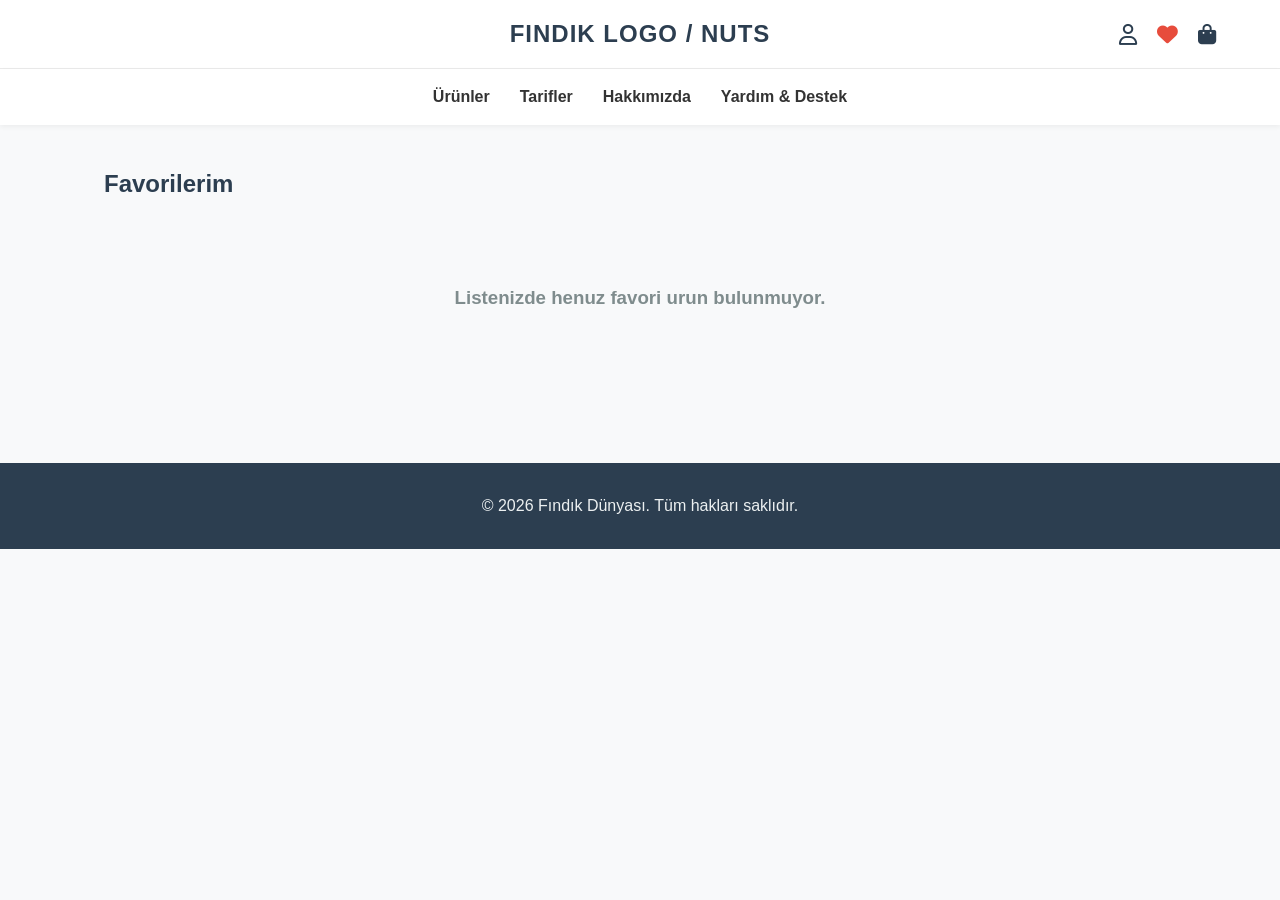
==== sayfalar/favoriler.html @ 3732c680 "ilk commit" ====
<!DOCTYPE html>
<html lang="tr">
<head>
    <meta charset="UTF-8">
    <meta name="viewport" content="width=device-width, initial-scale=1.0">
    <title>Fındık Dünyası | Favorilerim</title>
    <link rel="stylesheet" href="../css/style.css">
    <link rel="stylesheet" href="https://cdnjs.cloudflare.com/ajax/libs/font-awesome/6.0.0/css/all.min.css">
</head>
<body>

    <header>
        <div class="top-bar">
            <div class="left-spacer"></div>
            <div class="logo">
                <a href="../index.html">FINDIK LOGO / NUTS</a>
            </div>
            <div class="header-icons">
                <a href="giris-yap.html" title="Üye Ol/Giriş Yap"><i class="fa-regular fa-user"></i></a>
                <a href="favoriler.html" title="Favoriler" style="color: #e74c3c;"><i class="fa-solid fa-heart"></i></a>
                <a href="sepetim.html" title="Sepetim"><i class="fa-solid fa-bag-shopping"></i></a>
            </div>
        </div>
        <nav class="main-nav" id="mainNav">
            <ul>
                <li><a href="urunler.html">Ürünler</a></li>
                <li><a href="tarifler.html">Tarifler</a></li>
                <li><a href="hakkimizda.html">Hakkımızda</a></li>
                <li><a href="yardim-destek.html">Yardım & Destek</a></li>
            </ul>
        </nav>
    </header>

    <main style="padding: 40px 5%; max-width: 1200px; margin: 0 auto;">
        <h2 style="margin-bottom: 30px; color: #2c3e50;">Favorilerim</h2>
        
        <div class="product-grid" id="favori-grid">
            </div>
    </main>

    <footer>
        <div class="footer-content">
            <p>&copy; 2026 Fındık Dünyası. Tüm hakları saklıdır.</p>
        </div>
    </footer>
    <script src="../js/main.js"></script>
</body>
</html>
---- css/style.css ----
/* ==========================================================================
   1. GENEL AYARLAR
   ========================================================================== */
   html {
    scroll-behavior: smooth;
}
* {
    margin: 0;
    padding: 0;
    box-sizing: border-box;
}

body {
    font-family: "Segoe UI", Tahoma, Geneva, Verdana, sans-serif;
    background-color: #f8f9fa;
    color: #333;
    line-height: 1.6;
}

/* ==========================================================================
   2. ÜST BÖLÜM (HEADER) & LOGO ORTALAMA
   ========================================================================== */
.top-bar {
    display: flex;
    justify-content: space-between;
    align-items: center;
    padding: 15px 5%;
    background-color: #ffffff;
    border-bottom: 1px solid #eaeaea;
}

.top-bar > * {
    flex: 1; /* Sol boşluk, orta logo ve sağ ikonları eşit genişliğe böler */
}

.logo {
    text-align: center; 
}

.logo a {
    font-size: 1.5rem;
    font-weight: bold;
    text-decoration: none;
    color: #2c3e50;
    letter-spacing: 1px;
}

.header-icons {
    display: flex;
    justify-content: flex-end;
}

.header-icons a {
    color: #2c3e50;
    font-size: 1.3rem;
    margin-left: 20px;
    text-decoration: none;
    transition: color 0.3s;
}

.header-icons a:hover {
    color: #e67e22;
}

/* ==========================================================================
   3. NAVİGASYON MENÜSÜ 
   ========================================================================== */
.main-nav {
    background-color: #ffffff;
    padding: 15px 5%;
    box-shadow: 0 2px 5px rgba(0,0,0,0.05);
}

.main-nav ul {
    list-style: none;
    display: flex;
    justify-content: center; /* Menü yazılarını ortalar */
    gap: 30px;
}

.main-nav a {
    text-decoration: none;
    color: #333;
    font-weight: 600;
    transition: color 0.3s;
}

.main-nav a:hover {
    color: #e67e22;
}

/* ==========================================================================
   4. HOŞGELDİN BANNERI (HERO)
   ========================================================================== */
.hero-banner {
    background-color: #fdf3e7;
    text-align: center;
    padding: 60px 20px;
    margin-bottom: 40px;
}

.hero-banner h1 {
    font-size: 2.5rem;
    color: #8e44ad;
    margin-bottom: 10px;
}

.btn {
    display: inline-block;
    margin-top: 20px;
    padding: 12px 25px;
    background-color: #e67e22;
    color: #fff;
    text-decoration: none;
    border-radius: 5px;
    font-weight: bold;
    transition: background 0.3s;
    border: none;
    cursor: pointer;
}

.btn:hover {
    background-color: #d35400;
}

/* ==========================================================================
   5. ÜRÜN KARTLARI VE IZGARA (GRID) 
   ========================================================================== */
.best-sellers {
    padding: 0 5%;
    max-width: 1200px;
    margin: 0 auto;
}

.best-sellers h2 {
    text-align: center;
    margin-bottom: 30px;
    font-size: 2rem;
    color: #2c3e50;
}

.product-grid {
    display: grid;
    grid-template-columns: repeat(3, 1fr);
    gap: 25px;
}

.product-card {
    background-color: #ffffff;
    border: 1px solid #eee;
    border-radius: 10px;
    padding: 20px;
    text-align: center;
    transition: transform 0.3s, box-shadow 0.3s;
}

.product-card:hover {
    transform: translateY(-5px);
    box-shadow: 0 10px 20px rgba(0,0,0,0.08);
}

.product-card img {
    width: 100%;
    height: 250px;
    object-fit: cover;
    border-radius: 8px;
    margin-bottom: 15px;
    background-color: #eaeaea;
}

.product-card h3 {
    font-size: 1.3rem;
    color: #333;
    margin-bottom: 5px;
}

.product-card p {
    color: #7f8c8d;
    font-size: 0.95rem;
    margin-bottom: 15px;
}

.product-card .price {
    display: block;
    font-size: 1.5rem;
    font-weight: bold;
    color: #27ae60;
    margin-bottom: 20px;
}

.add-to-cart-btn {
    width: 100%;
    padding: 12px;
    background-color: #2c3e50;
    color: #fff;
    border: none;
    border-radius: 6px;
    font-size: 1rem;
    font-weight: 600;
    cursor: pointer;
    transition: background 0.3s;
}

.add-to-cart-btn:hover {
    background-color: #e67e22;
}

/* ==========================================================================
   6. SEPET SAYFASI
   ========================================================================== */
.cart-page {
    padding: 40px 5%;
}

.cart-container {
    max-width: 1000px;
    margin: 0 auto;
    background: #fff;
    padding: 30px;
    border-radius: 10px;
    box-shadow: 0 4px 15px rgba(0,0,0,0.05);
}

.cart-container h2 {
    text-align: center;
    margin-bottom: 30px;
    color: #2c3e50;
    letter-spacing: 2px;
}

.cart-table {
    width: 100%;
    border-collapse: collapse;
    margin-bottom: 30px;
}

.cart-table th, .cart-table td {
    padding: 15px;
    text-align: left;
    border-bottom: 1px solid #eaeaea;
}

.cart-table th {
    background-color: #f8f9fa;
    color: #333;
}

.product-info {
    display: flex;
    align-items: center;
    gap: 15px;
    font-weight: 500;
}

.img-placeholder {
    width: 50px;
    height: 50px;
    background-color: #eaeaea;
    border-radius: 5px;
    border: 1px solid #ccc;
}

.quantity-control {
    display: flex;
    align-items: center;
    gap: 10px;
}

.qty-btn {
    width: 30px;
    height: 30px;
    background: #f8f9fa;
    border: 1px solid #ccc;
    border-radius: 4px;
    cursor: pointer;
    font-size: 1.2rem;
    display: flex;
    justify-content: center;
    align-items: center;
}

.qty-btn:hover {
    background: #e67e22;
    color: white;
    border-color: #e67e22;
}

.remove-btn {
    background: none;
    border: none;
    color: #e74c3c;
    font-size: 1.2rem;
    cursor: pointer;
}

.cart-summary {
    display: flex;
    flex-direction: column;
    align-items: flex-start;
    gap: 20px;
    border-top: 2px solid #eaeaea;
    padding-top: 20px;
}

.total-price {
    font-size: 1.5rem;
    color: #2c3e50;
}

.checkout-btn {
    padding: 12px 30px;
    background-color: #27ae60;
    color: white;
    border: 1px solid #27ae60;
    border-radius: 6px;
    font-size: 1.1rem;
    cursor: pointer;
    font-weight: bold;
}

.checkout-btn:hover {
    background-color: #219653;
}

/* ==========================================================================
   7. YARDIM & DESTEK TABLOSU
   ========================================================================== */
.help-table td {
    padding: 15px;
    border-bottom: 1px solid #eaeaea;
}

/* ==========================================================================
   8. ALT BÖLÜM (FOOTER)
   ========================================================================== */
footer {
    background-color: #2c3e50;
    color: #ecf0f1;
    text-align: center;
    padding: 30px 20px;
    margin-top: 60px;
}

/* ==========================================================================
   9. MOBİL UYUMLULUK (SADELEŞTİRİLMİŞ YAPILAR)
   ========================================================================== */
@media (max-width: 768px) {
    .product-grid {
        grid-template-columns: 1fr;
    }
    /* Ürünler sayfası mobil uyumluluğu */
    .products-layout {
        flex-direction: column; /* Mobilde kategoriler üstte, ürünler altta kalır */
    }
    .category-sidebar {
        position: static !important;
        width: 100%;
        margin-bottom: 30px;
    }
    
    .hero-banner h1 {
        font-size: 2rem;
    }

    /* Üst çubuğu mobilde dikey dizer */
    .top-bar {
        flex-direction: column;
        gap: 15px;
    }

    .left-spacer {
        display: none; /* Mobilde hizalama için boşluğa gerek yok */
    }

    .header-icons {
        justify-content: center;
    }

    /* Menü linklerini mobilde alt alta, şık ve okunabilir dizer */
    .main-nav ul {
        flex-direction: column;
        align-items: center;
        gap: 15px;
    }

    /* Sepet tablosunu mobilde listeye çevirir */
    .cart-table thead {
        display: none;
    }
    .cart-table, .cart-table tbody, .cart-table tr, .cart-table td {
        display: block;
        width: 100%;
    }
    .cart-table tr {
        margin-bottom: 15px;
        border: 1px solid #eaeaea;
        padding: 10px;
    }
    .cart-table td {
        text-align: right;
        padding-left: 50%;
        position: relative;
    }
    .product-info {
        justify-content: flex-end;
    }
    }
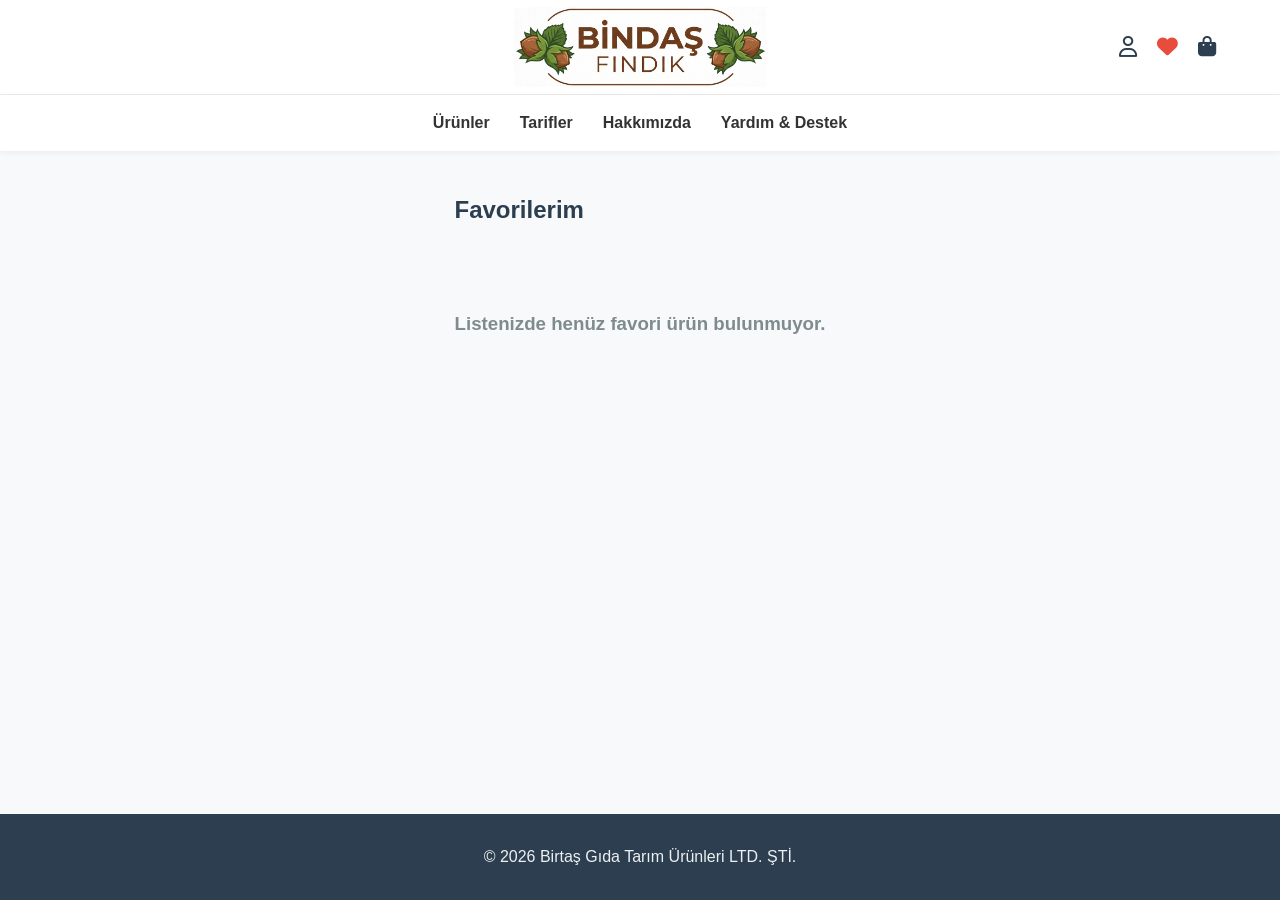
==== commit 73385c4e: "isimler ve logo ayarlandı" ====
--- a/sayfalar/favoriler.html
+++ b/sayfalar/favoriler.html
@@ -3,7 +3,7 @@
 <head>
     <meta charset="UTF-8">
     <meta name="viewport" content="width=device-width, initial-scale=1.0">
-    <title>Fındık Dünyası | Favorilerim</title>
+    <title>Bindaş Fındık | Favorilerim</title>
     <link rel="stylesheet" href="../css/style.css">
     <link rel="stylesheet" href="https://cdnjs.cloudflare.com/ajax/libs/font-awesome/6.0.0/css/all.min.css">
 </head>
@@ -13,7 +13,9 @@
         <div class="top-bar">
             <div class="left-spacer"></div>
             <div class="logo">
-                <a href="../index.html">FINDIK LOGO / NUTS</a>
+                <a href="../index.html">
+                    <img src="../images/logo.png" alt="Fındık Dünyası Logo" style="max-height: 80px; width: auto;">
+                </a>
             </div>
             <div class="header-icons">
                 <a href="giris-yap.html" title="Üye Ol/Giriş Yap"><i class="fa-regular fa-user"></i></a>
@@ -40,7 +42,7 @@
 
     <footer>
         <div class="footer-content">
-            <p>&copy; 2026 Fındık Dünyası. Tüm hakları saklıdır.</p>
+            <p>&copy; 2026 Birtaş Gıda Tarım Ürünleri LTD. ŞTİ.</p>
         </div>
     </footer>
     <script src="../js/main.js"></script>
--- a/css/style.css
+++ b/css/style.css
@@ -1,8 +1,9 @@
 /* ==========================================================================
    1. GENEL AYARLAR
    ========================================================================== */
-   html {
-    scroll-behavior: smooth;
+  html {
+    overflow-y: scroll; /* Sayfa kısa bile olsa dikey kaydırma alanını sabit tutar */
+    scroll-behavior: smooth; /* (Kategorilere yumuşak inme kodumuz, aynı kalacak) */
 }
 * {
     margin: 0;
@@ -15,6 +16,13 @@
     background-color: #f8f9fa;
     color: #333;
     line-height: 1.6;
+    /* FOOTER'I EN ALTA İTMEK İÇİN EKLENEN YENİ KODLAR: */
+    display: flex;
+    flex-direction: column;
+    min-height: 100vh; /* Ekranın tam boyunu almasını sağlar */
+}
+main {
+    flex: 1;
 }
 
 /* ==========================================================================
@@ -24,9 +32,15 @@
     display: flex;
     justify-content: space-between;
     align-items: center;
-    padding: 15px 5%;
+    padding: 7px 5%; /* Hem üstü hem altı 5px yaparak tamamen daralttık */
     background-color: #ffffff;
     border-bottom: 1px solid #eaeaea;
+}
+
+/* Görselin altındaki görünmez harf kuyruğu boşluğunu siler */
+.logo img {
+    display: block;
+    margin:  auto;
 }
 
 .top-bar > * {
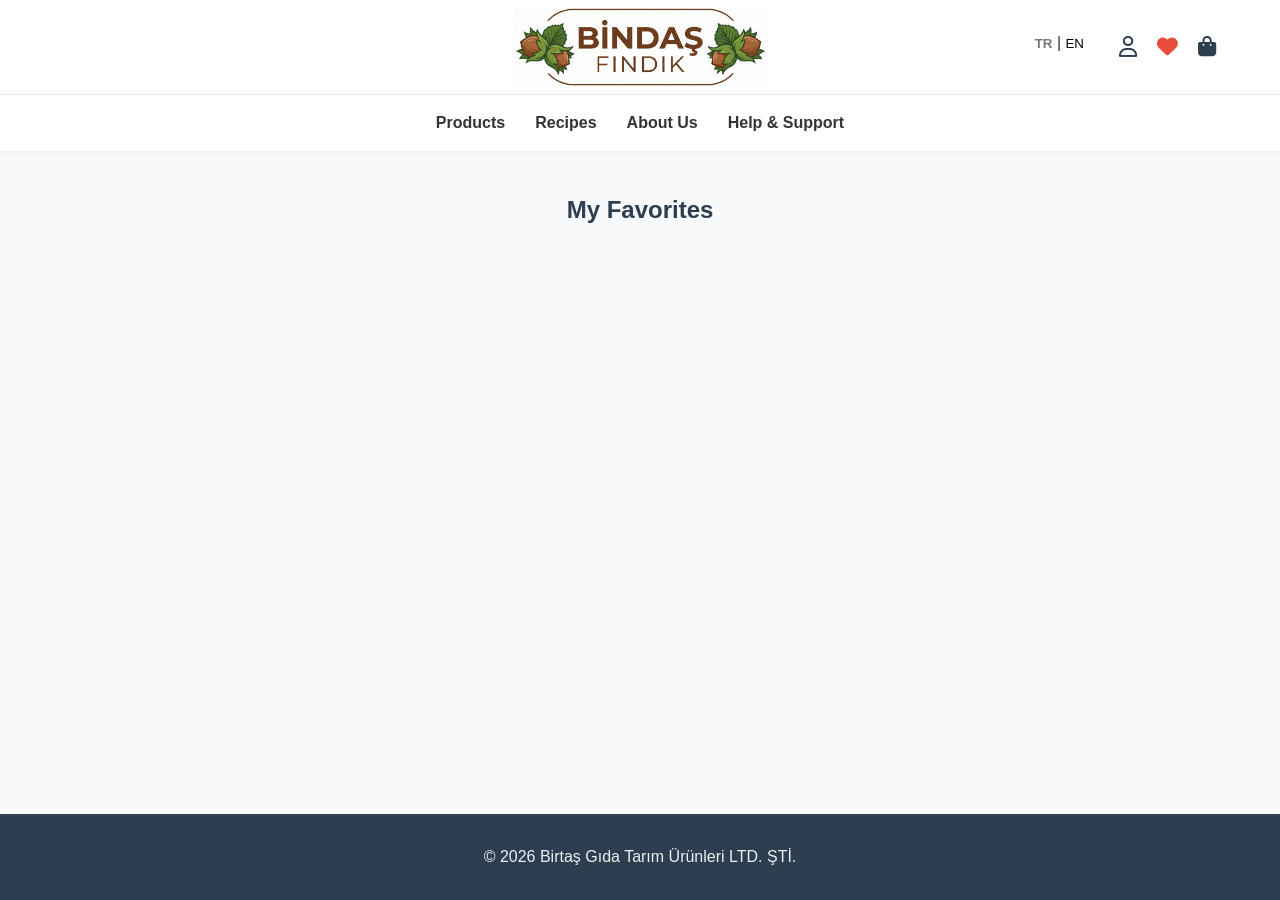
==== commit e920570f: "Add internationalization support and language switcher to multiple pages" ====
--- a/sayfalar/favoriler.html
+++ b/sayfalar/favoriler.html
@@ -3,7 +3,7 @@
 <head>
     <meta charset="UTF-8">
     <meta name="viewport" content="width=device-width, initial-scale=1.0">
-    <title>Bindaş Fındık | Favorilerim</title>
+    <title data-i18n="fav_site_title">Bindaş Fındık | Favorilerim</title>
     <link rel="stylesheet" href="../css/style.css">
     <link rel="stylesheet" href="https://cdnjs.cloudflare.com/ajax/libs/font-awesome/6.0.0/css/all.min.css">
 </head>
@@ -18,6 +18,11 @@
                 </a>
             </div>
             <div class="header-icons">
+                <!-- Dil Değiştirme Butonları (Eklendi) -->
+                <div class="lang-switcher" style="display: inline-block; margin-right: 15px;">
+                    <button id="btn-tr" style="background:none; border:none; cursor:pointer; font-weight:bold;">TR</button> | 
+                    <button id="btn-en" style="background:none; border:none; cursor:pointer; color:#777;">EN</button>
+                </div>
                 <a href="giris-yap.html" title="Üye Ol/Giriş Yap"><i class="fa-regular fa-user"></i></a>
                 <a href="favoriler.html" title="Favoriler" style="color: #e74c3c;"><i class="fa-solid fa-heart"></i></a>
                 <a href="sepetim.html" title="Sepetim"><i class="fa-solid fa-bag-shopping"></i></a>
@@ -25,19 +30,19 @@
         </div>
         <nav class="main-nav" id="mainNav">
             <ul>
-                <li><a href="urunler.html">Ürünler</a></li>
-                <li><a href="tarifler.html">Tarifler</a></li>
-                <li><a href="hakkimizda.html">Hakkımızda</a></li>
-                <li><a href="yardim-destek.html">Yardım & Destek</a></li>
+                <li><a href="urunler.html" data-i18n="nav_products">Ürünler</a></li>
+                <li><a href="tarifler.html" data-i18n="nav_recipes">Tarifler</a></li>
+                <li><a href="hakkimizda.html" data-i18n="nav_about">Hakkımızda</a></li>
+                <li><a href="yardim-destek.html" data-i18n="nav_support">Yardım & Destek</a></li>
             </ul>
         </nav>
     </header>
 
     <main style="padding: 40px 5%; max-width: 1200px; margin: 0 auto;">
-        <h2 style="margin-bottom: 30px; color: #2c3e50;">Favorilerim</h2>
+        <h2 data-i18n="fav_main_title" style="margin-bottom: 30px; color: #2c3e50;">Favorilerim</h2>
         
         <div class="product-grid" id="favori-grid">
-            </div>
+        </div>
     </main>
 
     <footer>
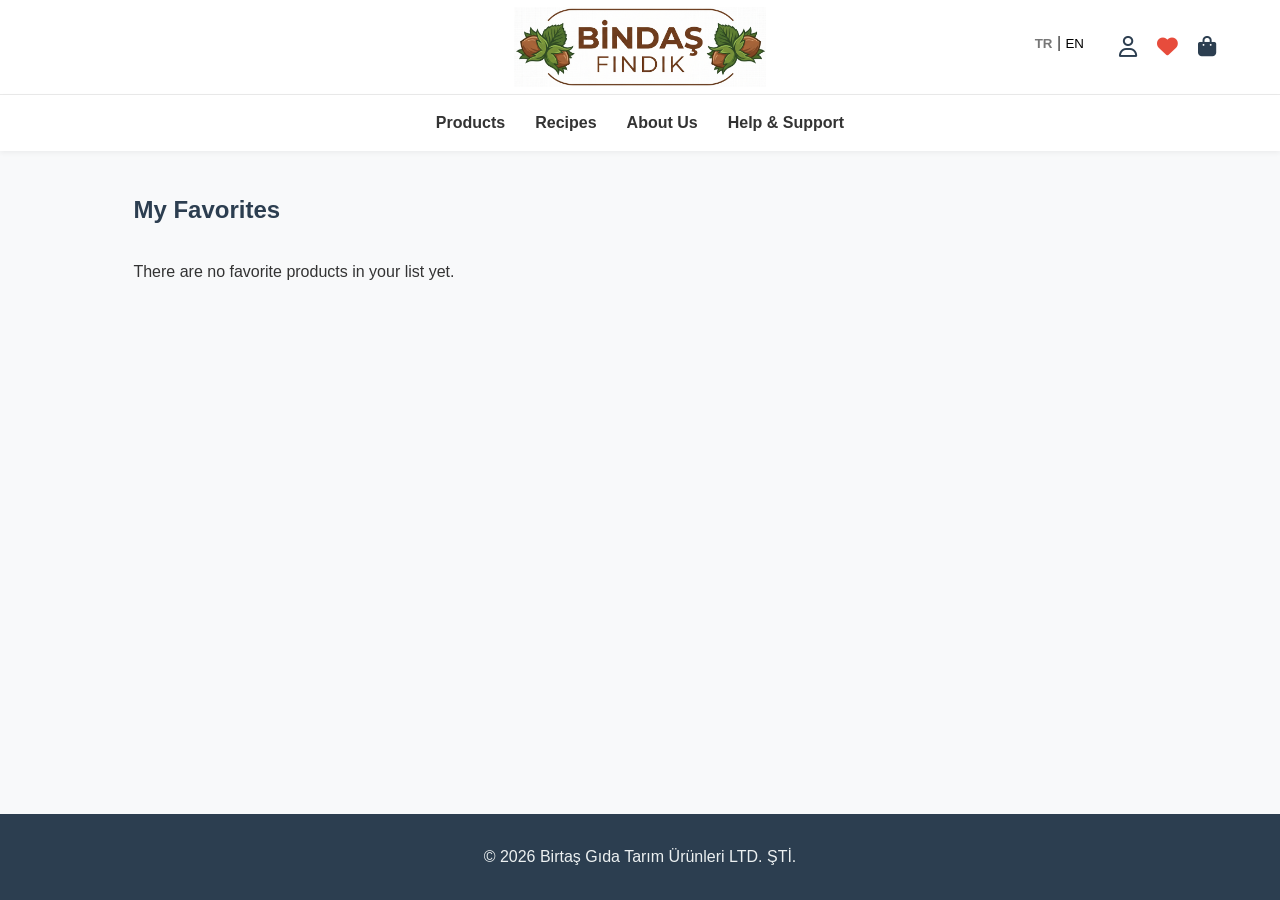
==== commit 278ee708: "fiyat sistemi güncellendi" ====
--- a/sayfalar/favoriler.html
+++ b/sayfalar/favoriler.html
@@ -41,7 +41,7 @@
     <main style="padding: 40px 5%; max-width: 1200px; margin: 0 auto;">
         <h2 data-i18n="fav_main_title" style="margin-bottom: 30px; color: #2c3e50;">Favorilerim</h2>
         
-        <div class="product-grid" id="favori-grid">
+        <div class="product-grid" id="favori-grid" data-page="favorites">
         </div>
     </main>
 
@@ -50,6 +50,6 @@
             <p>&copy; 2026 Birtaş Gıda Tarım Ürünleri LTD. ŞTİ.</p>
         </div>
     </footer>
-    <script src="../js/main.js"></script>
+    <script defer src="../js/main.js"></script>
 </body>
 </html>
